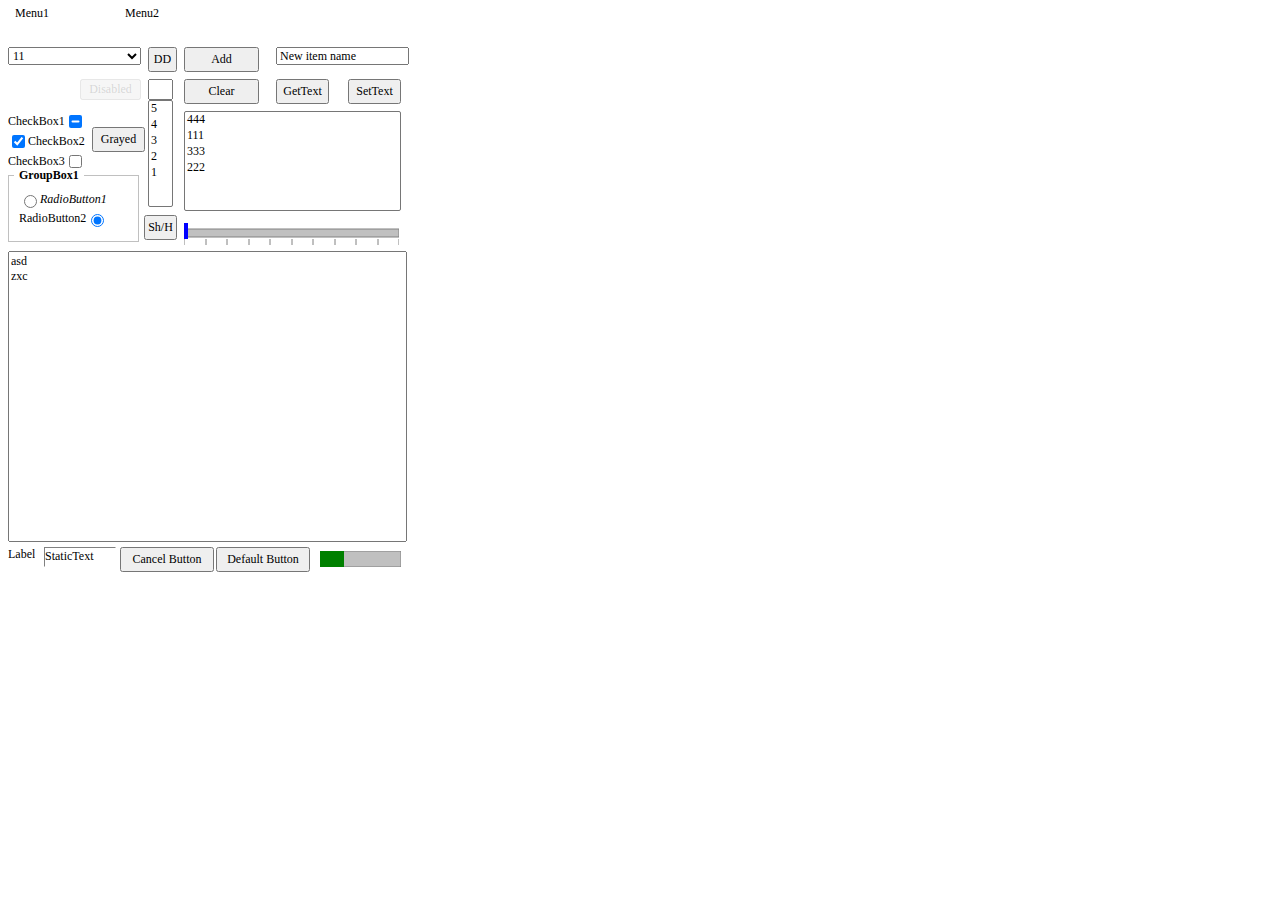
==== llcljs/llcl.html @ 7e37f432 "Add files via upload" ====
<!doctype html>
<html >
<head>
  <meta http-equiv="Content-type" content="text/html; charset=utf-8">
  <meta name="viewport" content="width=device-width, initial-scale=1">
  <title>LLCL</title>
  <script src="rtl.js"></script>
  <script src="llcljs.js"></script>
	<style>
		div {font-size:12px;}
		button,input,select,textarea{font-size:100%}
		button,input,optgroup,option,select,textarea{font-family:inherit;font-size:inherit;font-style:inherit;font-weight:inherit;outline:0}
	</style>

</head>
<body>
  <script>
  window.addEventListener("load", rtl.run);

  </script>
  <div id="pasjsconsole"></div>

</body>
</html>
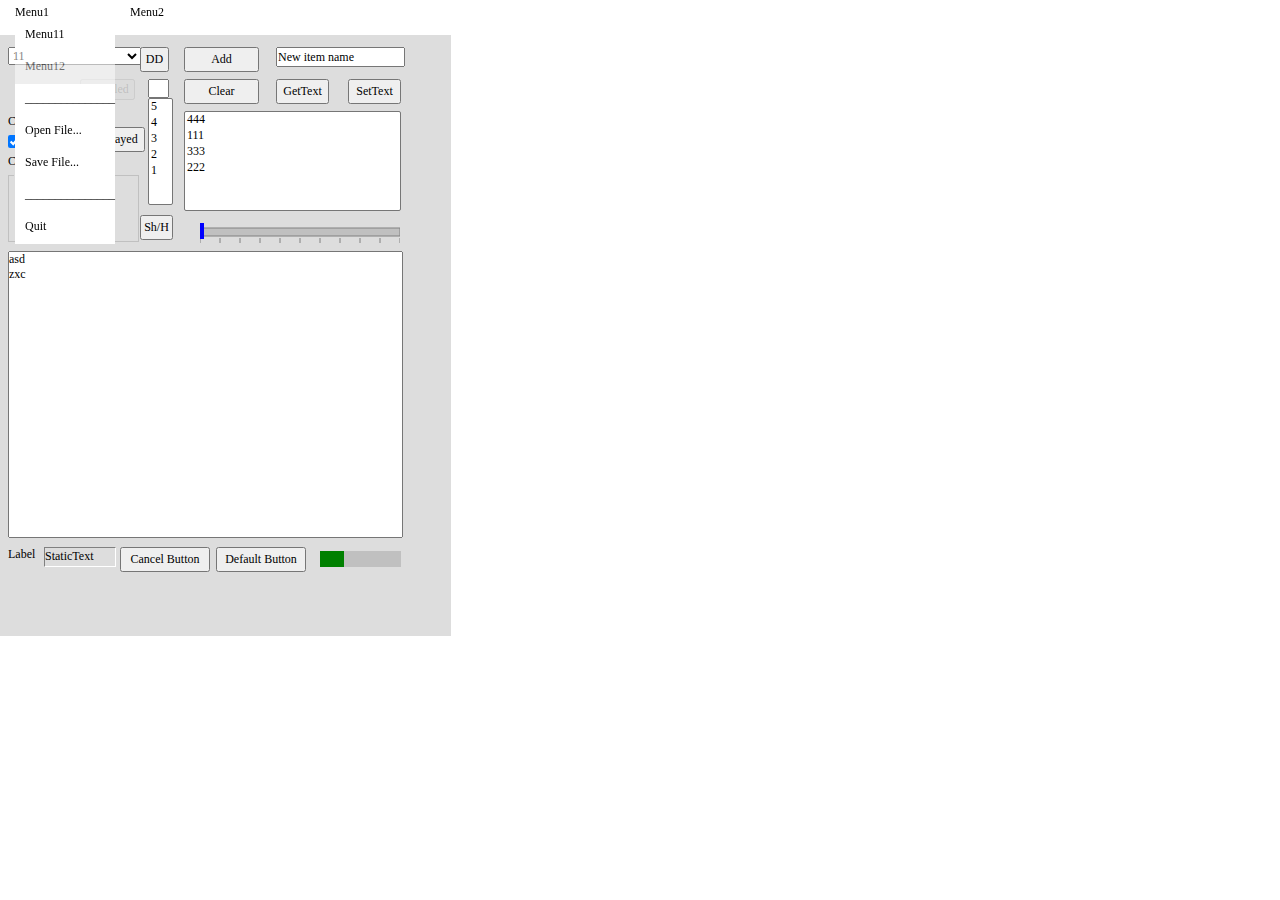
==== commit e950f2f2: "Add files via upload" ====
--- a/llcljs/llcl.html
+++ b/llcljs/llcl.html
@@ -5,12 +5,8 @@
   <meta name="viewport" content="width=device-width, initial-scale=1">
   <title>LLCL</title>
   <script src="rtl.js"></script>
-  <script src="llcljs.js"></script>
-	<style>
-		div {font-size:12px;}
-		button,input,select,textarea{font-size:100%}
-		button,input,optgroup,option,select,textarea{font-family:inherit;font-size:inherit;font-style:inherit;font-weight:inherit;outline:0}
-	</style>
+  <script src="llcljs1.js"></script>
+ <link rel="stylesheet" href="topas.css">
 
 </head>
 <body>
@@ -18,7 +14,7 @@
   window.addEventListener("load", rtl.run);
 
   </script>
-  <div id="pasjsconsole"></div>
+ 
 
 </body>
 </html>
--- a/llcljs/topas.css
+++ b/llcljs/topas.css
@@ -0,0 +1,29 @@
+﻿div {font-size:12px;}
+
+blockquote,body,button,dd,div,dl,dt,form,h1,h2,h3,h4,h5,h6,input,li,ol,p,pre,td,textarea,th,ul {
+    margin: 0;
+    padding: 0;
+    -webkit-tap-highlight-color: rgba(0,0,0,0)
+}
+
+button,input,select,textarea{font-size:100%}
+button,input,optgroup,option,select,textarea{font-family:inherit;font-size:inherit;font-style:inherit;font-weight:inherit;outline:0}
+li {list-style: none;}
+.body {background-color:#eee}
+.TMessageDialog {z-index:19891018;background-color:#eee;left:50%}
+.TOverlay {z-index:19891016;}
+.TMainMenu {background-color:#fff;width:100%;display:block;z-index:99}
+.TMainMenu .MainMenuItem{padding:5px 0px 0px 15px;top:5px;width:100px;display:inline-block;vertical-align:top;position:absolute1}
+.TMenuItem {padding:5px 0px 0px 5px;background-color:#fff}
+.TMenuItem div{padding:2px 0px 0px 5px;width:100%;height:25px}
+.topmenu{margin:5px; z-index:99}
+.TMenuItem :hover{background-color:#ccf}
+.TForm1 {background-color:#ddd}
+.TGroupBox .Caption {background-color:#ddd;font-weight:bold}
+.TPopupMenu {padding:2px;z-index:99}
+.TPopupMenu ul {width:100px;padding:5px;margin:5px}
+.TTrackBar {background-color:#ddd}
+
+#MainMenu {width:100%;height:30px;z-index:999;position:absolute;}
+#layui-layer1.layer-form {background-color:#ddd}
+.layui-layer-title {background-color:#fff}